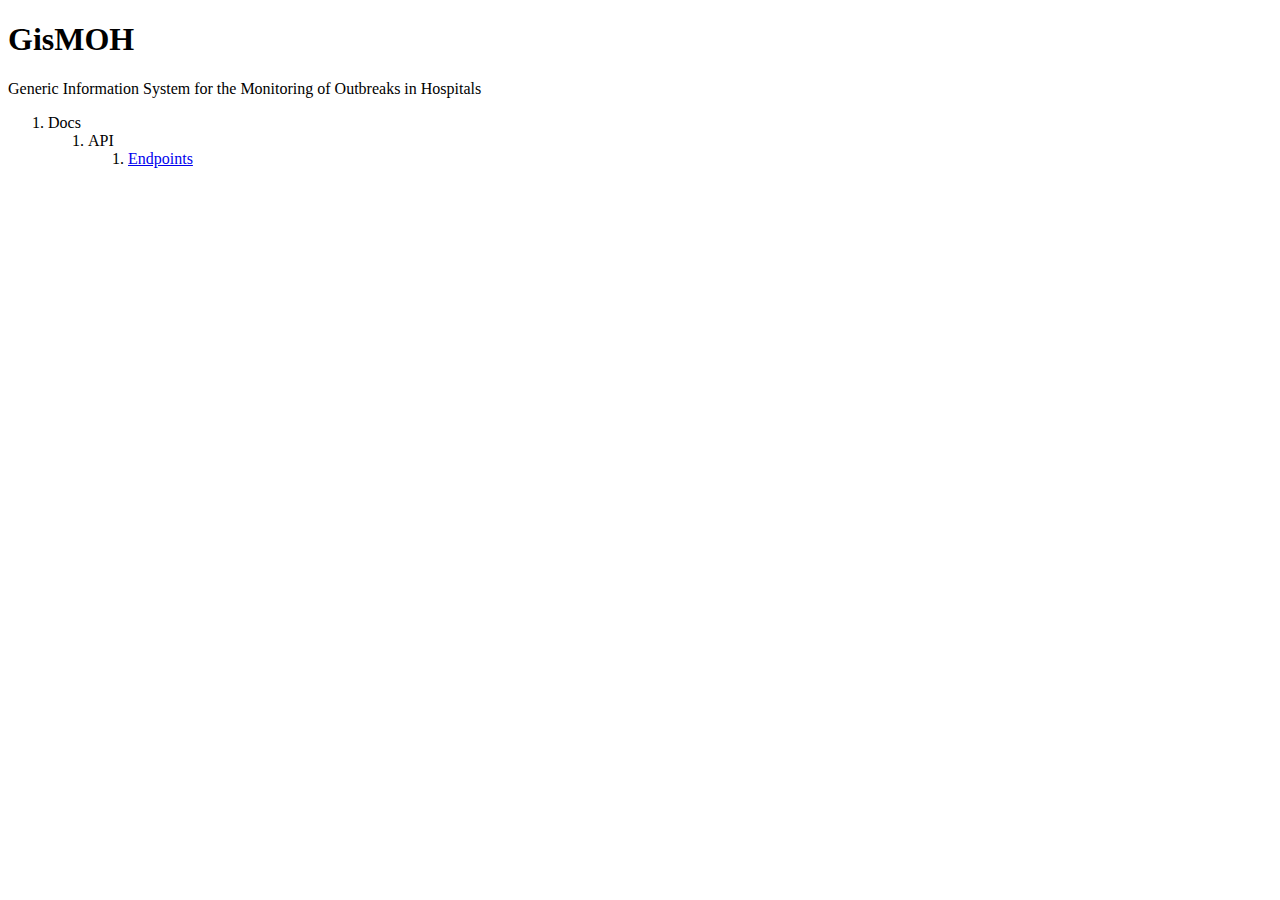
==== gismoh/index.html @ 81cfb6a6 "first build" ====
<!DOCTYPE html>
<html>
    <head>
        <link rel="stylesheet" href="cipowell.css"/>
    </head>
    <body>
         <h1>GisMOH</h1>
        <p>Generic Information System for the Monitoring of Outbreaks in Hospitals</p>

        <ol>
            <li>
                Docs
                <ol>
                    <li>
                        API
                        <ol>
                            <li><a href="/gismoh/docs/api/endpoints.html">Endpoints</a></li>
                        </ol>
                    </li>
                </ol>
            </li>
        </ol>
    </body>
</html>
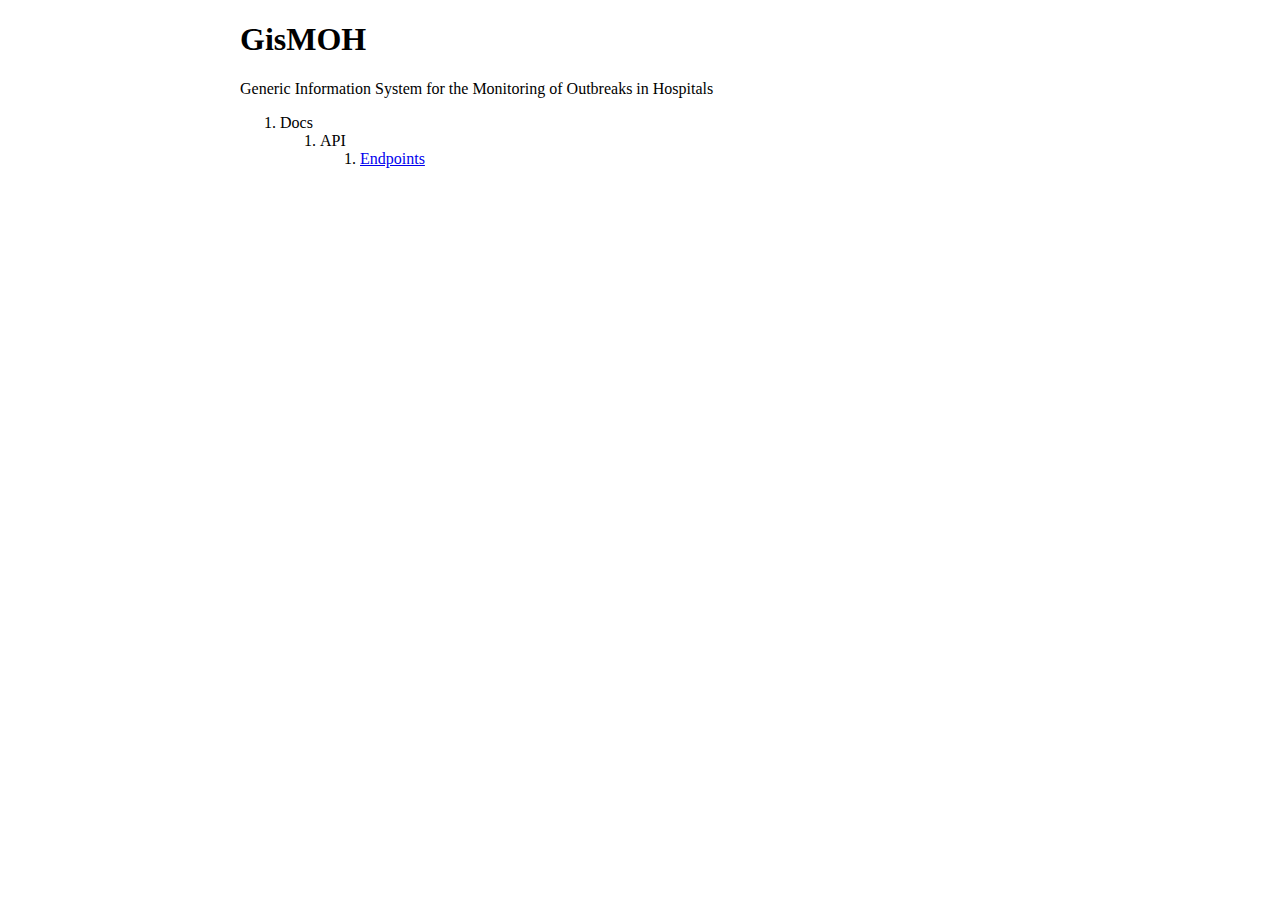
==== commit b7140ee3: "Endpoints draft 1" ====
--- a/gismoh/index.html
+++ b/gismoh/index.html
@@ -1,7 +1,8 @@
 <!DOCTYPE html>
 <html>
     <head>
-        <link rel="stylesheet" href="cipowell.css"/>
+        <link rel="stylesheet" href="//brick.a.ssl.fastly.net/Source+Sans+Pro:400,700:f">
+        <link rel="stylesheet" href="/css/gismoh.css"/>
     </head>
     <body>
          <h1>GisMOH</h1>
--- a/css/gismoh.css
+++ b/css/gismoh.css
@@ -0,0 +1 @@
+body{font-family:"Source Sans Pro";max-width:800px;margin:1em auto;padding:0 1em}ol.breadcrumbs{list-style:none;margin:0;padding:0;color:#AAA}ol.breadcrumbs li{margin:0;display:inline-block}ol.breadcrumbs li:after{color:#CCC;content:' > '}ol.breadcrumbs li:last-of-type:after{content:''}ol.breadcrumbs li a{text-decoration:none;color:#AAA}ol.breadcrumbs li a:hover{color:#333}.url-stub{font-family:"courier new";margin-top:-1em;font-weight:400}dt{font-weight:700}section{border-top:1px solid #CCC}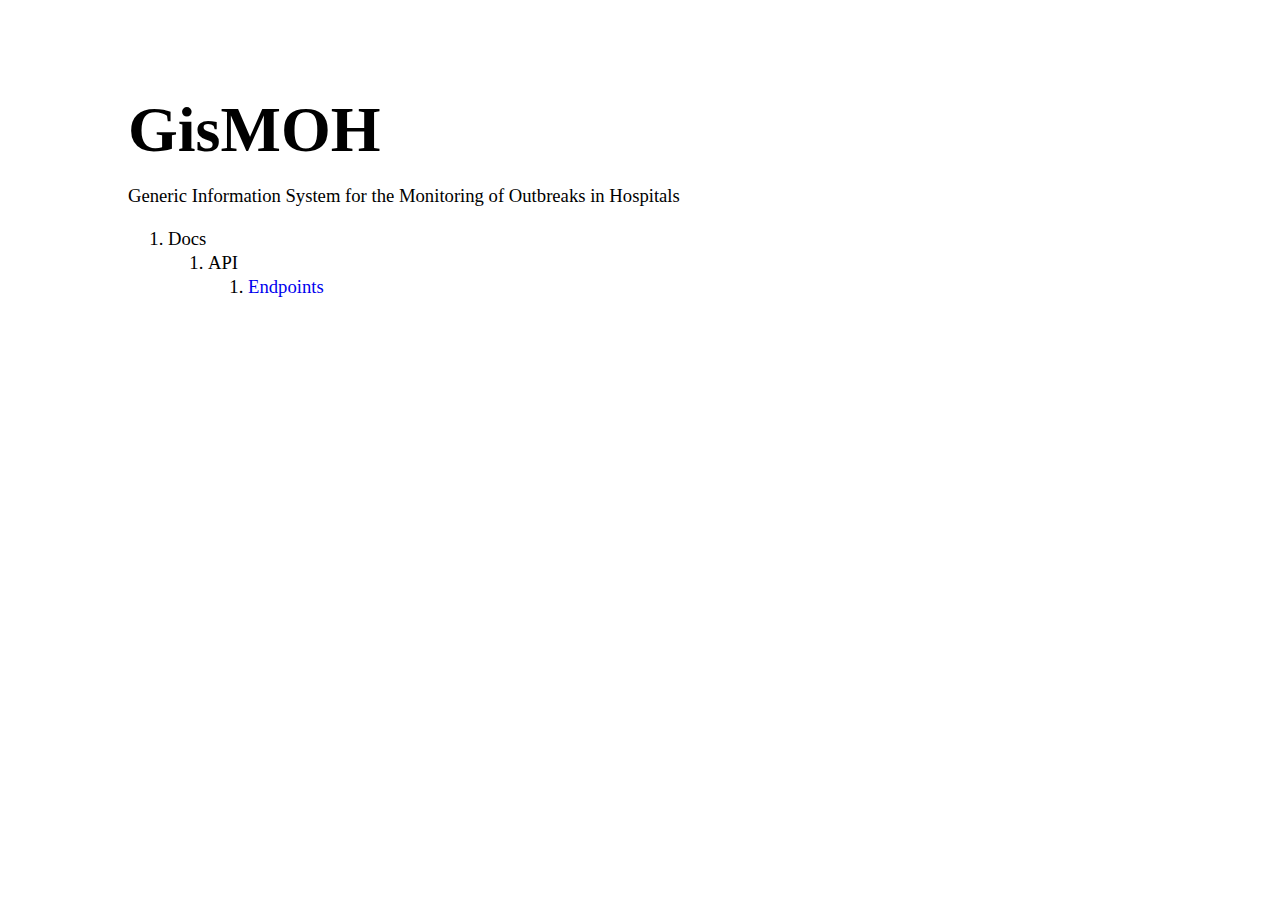
==== commit 4ba3b317: "new build" ====
--- a/gismoh/index.html
+++ b/gismoh/index.html
@@ -1,6 +1,8 @@
 <!DOCTYPE html>
 <html>
     <head>
+        <title>GisMOH</title>
+
         <link rel="stylesheet" href="//brick.a.ssl.fastly.net/Source+Sans+Pro:400,700:f">
         <link rel="stylesheet" href="/css/gismoh.css"/>
     </head>
--- a/css/gismoh.css
+++ b/css/gismoh.css
@@ -1 +1 @@
-body{font-family:"Source Sans Pro";max-width:800px;margin:1em auto;padding:0 1em}ol.breadcrumbs{list-style:none;margin:0;padding:0;color:#AAA}ol.breadcrumbs li{margin:0;display:inline-block}ol.breadcrumbs li:after{color:#CCC;content:' > '}ol.breadcrumbs li:last-of-type:after{content:''}ol.breadcrumbs li a{text-decoration:none;color:#AAA}ol.breadcrumbs li a:hover{color:#333}.url-stub{font-family:"courier new";margin-top:-1em;font-weight:400}dt{font-weight:700}section{border-top:1px solid #CCC}+body{margin:1em auto;padding:3em 1em 0}h1{font-size:48pt}ol.breadcrumbs{list-style:none;margin:0;padding:0}ol.breadcrumbs li{margin:0;display:inline-block}ol.breadcrumbs li:after{color:#CCC;content:' > '}ol.breadcrumbs li:last-of-type:after{content:''}ol.breadcrumbs li a{text-decoration:none;color:#AAA}ol.breadcrumbs li a:hover{color:#333}.url-stub{font-family:"courier new";margin-top:-1em;font-weight:400}body{font-family:"Source Sans Pro";font-size:14pt;line-height:18pt;max-width:1024px;font-weight:300}section{border-top:1px solid #CCC}dt{margin-top:.5em;font-style:italic}h3{font-weight:400}a{text-decoration:none}a:hover{text-decoration:underline}.description{padding:1em 2em;border:1px solid #EEE;border-width:1px 0}.type{font-family:"courier new";display:inline-block;color:#9a9a9a;margin:0 1em 0 0;max-width:10em;vertical-align:top}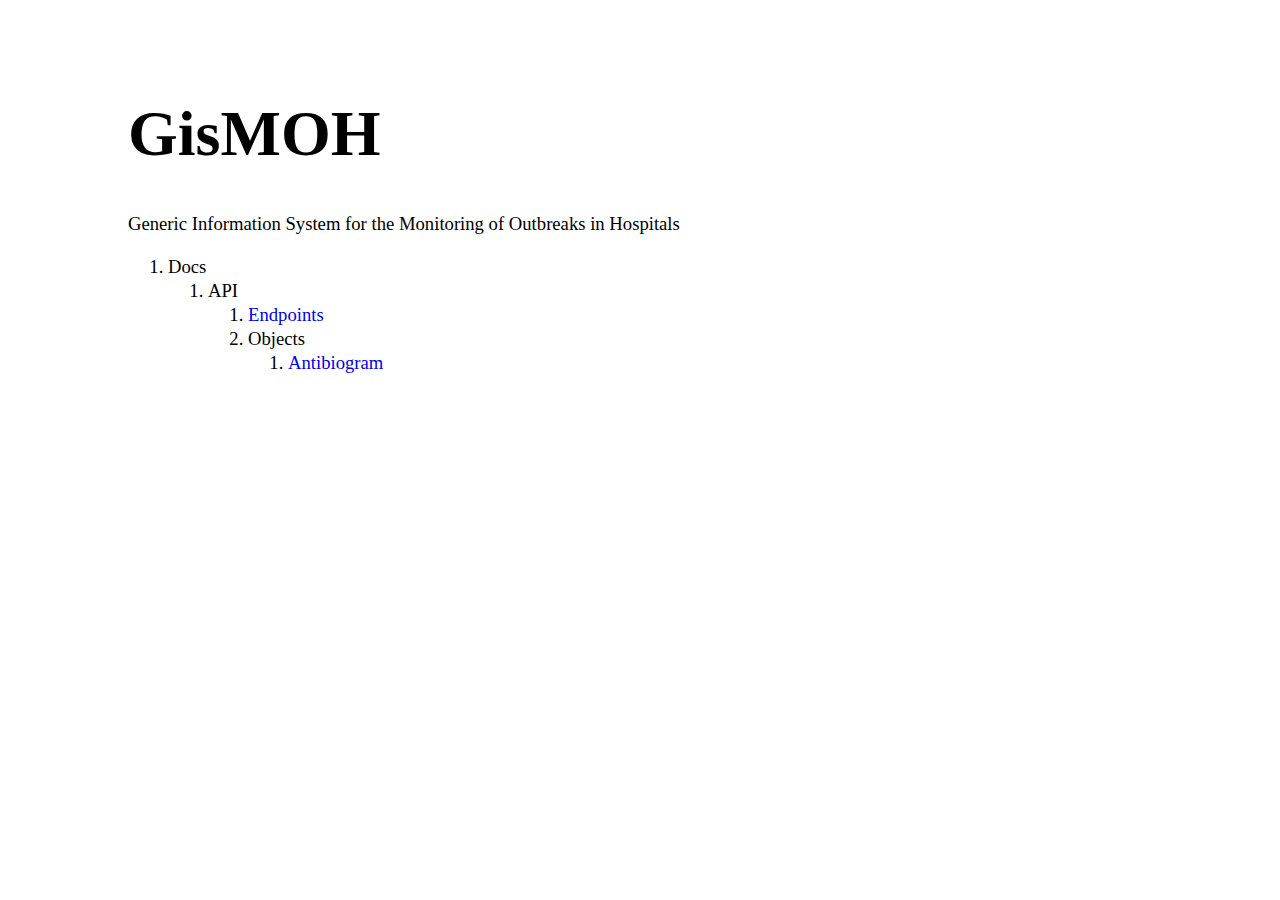
==== commit c254702c: "new build" ====
--- a/gismoh/index.html
+++ b/gismoh/index.html
@@ -18,6 +18,12 @@
                         API
                         <ol>
                             <li><a href="/gismoh/docs/api/endpoints.html">Endpoints</a></li>
+                            <li>
+                                Objects
+                                <ol>
+                                    <li><a href="/gismoh/docs/api/objects/Antibiogram.html">Antibiogram</a></li>
+                                </ol>
+                            </li>
                         </ol>
                     </li>
                 </ol>
--- a/css/gismoh.css
+++ b/css/gismoh.css
@@ -1 +1 @@
-body{margin:1em auto;padding:3em 1em 0}h1{font-size:48pt}ol.breadcrumbs{list-style:none;margin:0;padding:0}ol.breadcrumbs li{margin:0;display:inline-block}ol.breadcrumbs li:after{color:#CCC;content:' > '}ol.breadcrumbs li:last-of-type:after{content:''}ol.breadcrumbs li a{text-decoration:none;color:#AAA}ol.breadcrumbs li a:hover{color:#333}.url-stub{font-family:"courier new";margin-top:-1em;font-weight:400}body{font-family:"Source Sans Pro";font-size:14pt;line-height:18pt;max-width:1024px;font-weight:300}section{border-top:1px solid #CCC}dt{margin-top:.5em;font-style:italic}h3{font-weight:400}a{text-decoration:none}a:hover{text-decoration:underline}.description{padding:1em 2em;border:1px solid #EEE;border-width:1px 0}.type{font-family:"courier new";display:inline-block;color:#9a9a9a;margin:0 1em 0 0;max-width:10em;vertical-align:top}+body{margin:1em auto;padding:2em 1em 0}h1{font-size:48pt;line-height:53pt}ol.breadcrumbs{list-style:none;margin:0;padding:0}ol.breadcrumbs li{margin:0;display:inline-block}ol.breadcrumbs li:after{color:#CCC;content:' > '}ol.breadcrumbs li:last-of-type:after{content:''}ol.breadcrumbs li a{text-decoration:none;color:#AAA}ol.breadcrumbs li a:hover{color:#333}.url-stub{font-family:"courier new";margin-top:-1em;font-weight:400}body{font-family:"Source Sans Pro";font-size:14pt;line-height:18pt;max-width:1024px;font-weight:300}section{border-top:1px solid #CCC}dt{margin-top:.5em;font-style:italic}h3{font-weight:400}a{text-decoration:none}a:hover{text-decoration:underline}.description{padding:1em 2em;border:1px solid #EEE;border-width:1px 0}.type{font-family:"courier new";display:inline-block;color:#9a9a9a;margin:0 1em 0 0;max-width:10em;vertical-align:top}.static:before{content:'static';color:#9a9a9a;font-weight:200;font-style:normal;margin-right:.5em}